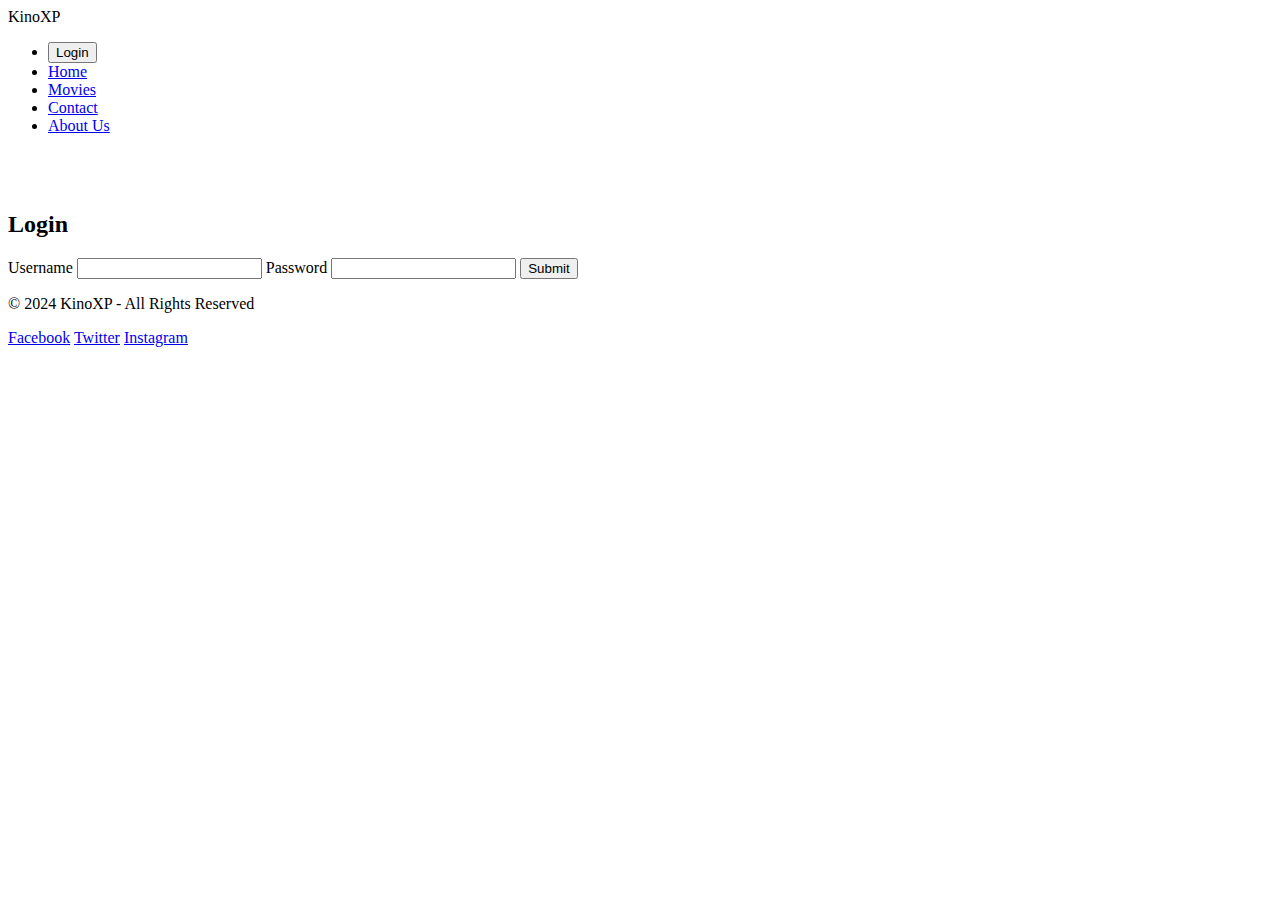
==== src/main/resources/static/index.html @ 239c01c1 "User Api done" ====
<!DOCTYPE html>
<html lang="en">
<head>
  <meta charset="UTF-8">
  <title>KinoXP</title>
  <meta name="viewport" content="width=device-width, initial-scale=1.0">
  <link rel="stylesheet" href="/css/headerFooter.css">
  <link rel="stylesheet" href="/css/loginForm.css">
</head>

<body>
<!-- Header -->
<header>
  <nav>
    <div class="logo">KinoXP</div>
    <ul>
      <li><button id="loginButton">Login</button></li>
      <li><a href="#home">Home</a></li>
      <li><a href="#movies">Movies</a></li>
      <li><a href="#contact">Contact</a></li>
      <li><a href="#about">About Us</a></li>
    </ul>
  </nav>
</header>

<!-- Main content placeholder -->
<div id="content" style="padding: 20px;">
  <!-- Your dynamic content goes here -->
</div>

<!-- Gemmer formen indtil der trykkes. Se css/loginForm + script -->
<div id="loginForm">
  <h2>Login</h2>
  <form id="loginFormElement">
    <label for="username">Username</label>
    <input type="text" id="username" required>

    <label for="password">Password</label>
    <input type="text" id="password" required>

    <button type="submit">Submit</button>
  </form>

  <div id="loginMessage"></div> <!-- Placeholder for success eller fejl-message -->
</div>

<!-- Footer -->
<footer>
  <p>&copy; 2024 KinoXP - All Rights Reserved</p>
  <div class="social-icons">
    <a href="https://facebook.com" target="_blank">Facebook</a>
    <a href="https://twitter.com" target="_blank">Twitter</a>
    <a href="https://instagram.com" target="_blank">Instagram</a>
  </div>
</footer>
<script type="module" src="/js/app.js"></script>
</body>
</html>
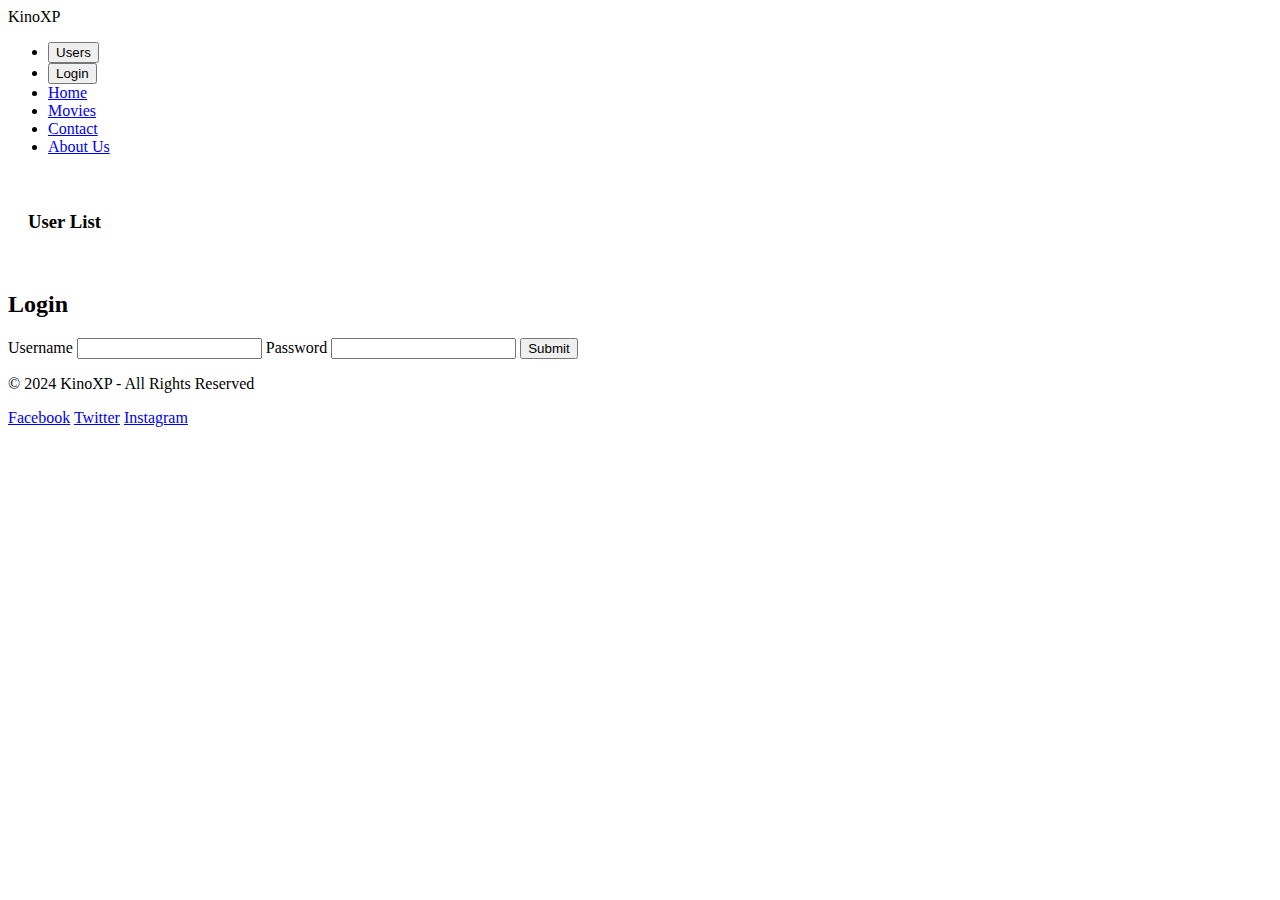
==== commit 25f82f90: "Show userlist when logged in as an Admin" ====
--- a/src/main/resources/static/index.html
+++ b/src/main/resources/static/index.html
@@ -6,6 +6,7 @@
   <meta name="viewport" content="width=device-width, initial-scale=1.0">
   <link rel="stylesheet" href="/css/headerFooter.css">
   <link rel="stylesheet" href="/css/loginForm.css">
+  <link rel="stylesheet" href="/css/userList.css">
 </head>
 
 <body>
@@ -14,6 +15,7 @@
   <nav>
     <div class="logo">KinoXP</div>
     <ul>
+      <li><button id="userListButton">Users</button></li>
       <li><button id="loginButton">Login</button></li>
       <li><a href="#home">Home</a></li>
       <li><a href="#movies">Movies</a></li>
@@ -25,7 +27,12 @@
 
 <!-- Main content placeholder -->
 <div id="content" style="padding: 20px;">
-  <!-- Your dynamic content goes here -->
+  <section id="userListSection">
+    <h3>User List</h3>
+    <ul>
+      <!-- List of users -->
+    </ul>
+  </section>
 </div>
 
 <!-- Gemmer formen indtil der trykkes. Se css/loginForm + script -->
@@ -36,7 +43,7 @@
     <input type="text" id="username" required>
 
     <label for="password">Password</label>
-    <input type="text" id="password" required>
+    <input type="password" id="password" required>
 
     <button type="submit">Submit</button>
   </form>
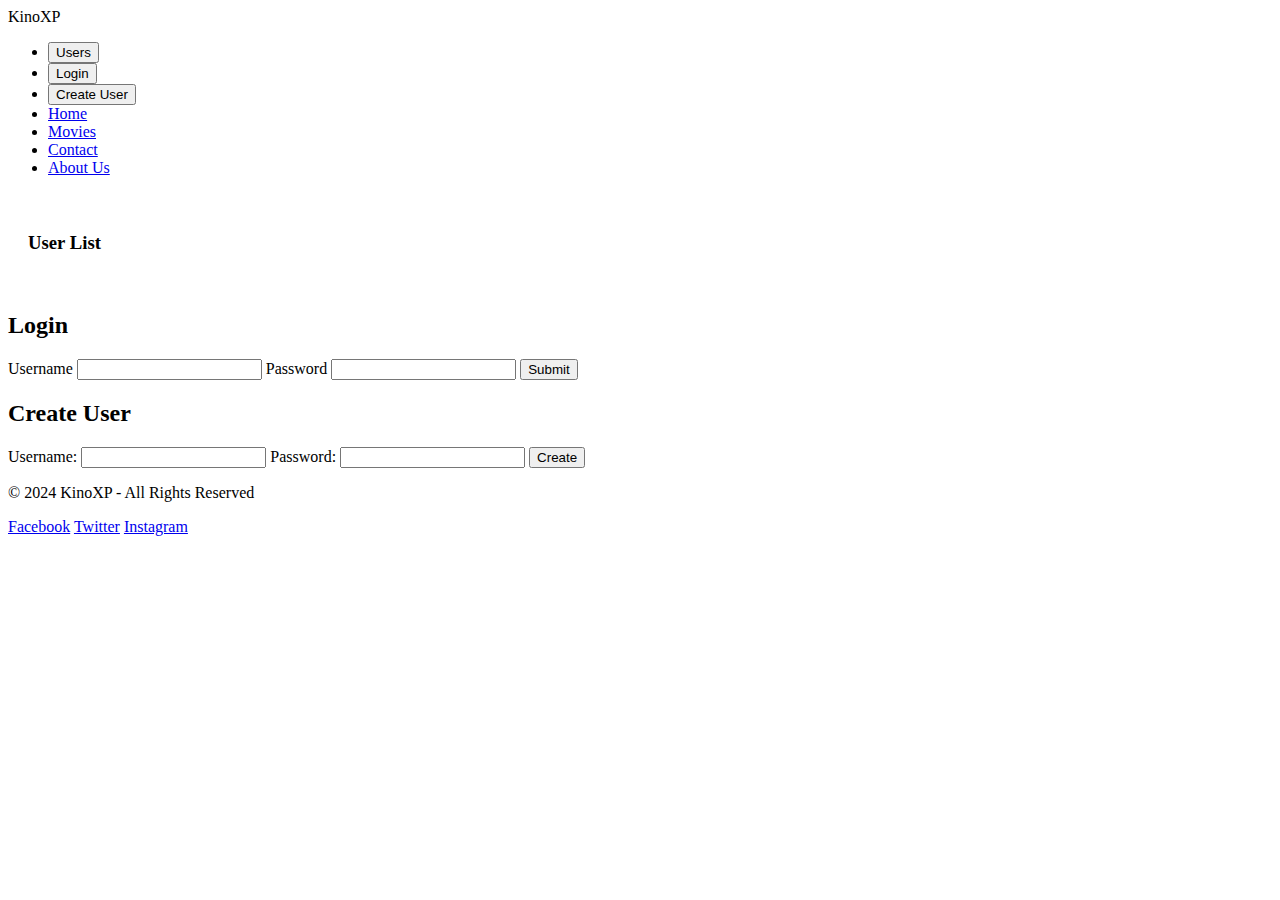
==== commit f0eb575c: "create user functionality" ====
--- a/src/main/resources/static/index.html
+++ b/src/main/resources/static/index.html
@@ -7,6 +7,7 @@
   <link rel="stylesheet" href="/css/headerFooter.css">
   <link rel="stylesheet" href="/css/loginForm.css">
   <link rel="stylesheet" href="/css/userList.css">
+  <link rel="stylesheet" href="/css/createUser.css">
 </head>
 
 <body>
@@ -17,6 +18,7 @@
     <ul>
       <li><button id="userListButton">Users</button></li>
       <li><button id="loginButton">Login</button></li>
+      <li><button id="createUserButton">Create User</button></li>
       <li><a href="#home">Home</a></li>
       <li><a href="#movies">Movies</a></li>
       <li><a href="#contact">Contact</a></li>
@@ -51,6 +53,21 @@
   <div id="loginMessage"></div> <!-- Placeholder for success eller fejl-message -->
 </div>
 
+<div id="createUserForm">
+  <h2>Create User</h2>
+  <form id="createUserFormElement">
+    <label for="newUsername">Username:</label>
+    <input type="text" id="newUsername" required>
+
+    <label for="newPassword">Password:</label>
+    <input type="password" id="newPassword" required>
+
+    <button type="submit">Create</button>
+  </form>
+  <div id="createUserMessage"></div>
+</div>
+
+
 <!-- Footer -->
 <footer>
   <p>&copy; 2024 KinoXP - All Rights Reserved</p>
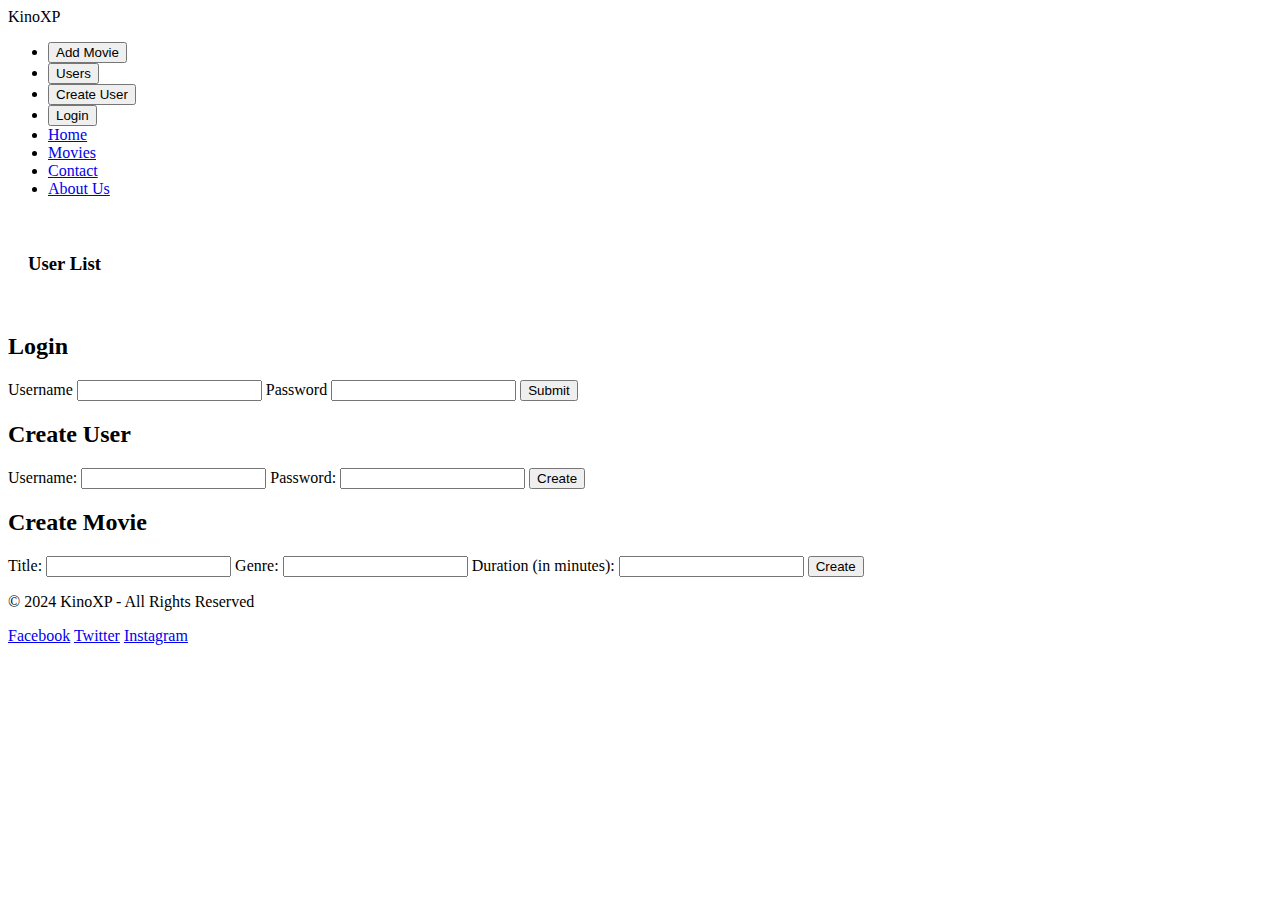
==== commit 07c2cc49: "create movie" ====
--- a/src/main/resources/static/index.html
+++ b/src/main/resources/static/index.html
@@ -8,6 +8,7 @@
   <link rel="stylesheet" href="/css/loginForm.css">
   <link rel="stylesheet" href="/css/userList.css">
   <link rel="stylesheet" href="/css/createUser.css">
+  <link rel="stylesheet" href="/css/createMovie.css">
 </head>
 
 <body>
@@ -16,9 +17,10 @@
   <nav>
     <div class="logo">KinoXP</div>
     <ul>
+      <li><button id="createMovieButton">Add Movie</button></li>
       <li><button id="userListButton">Users</button></li>
+      <li><button id="createUserButton">Create User</button></li>
       <li><button id="loginButton">Login</button></li>
-      <li><button id="createUserButton">Create User</button></li>
       <li><a href="#home">Home</a></li>
       <li><a href="#movies">Movies</a></li>
       <li><a href="#contact">Contact</a></li>
@@ -67,6 +69,24 @@
   <div id="createUserMessage"></div>
 </div>
 
+<div id="createMovieForm">
+  <h2>Create Movie</h2>
+  <form id="createMovieFormElement">
+    <label for="movieTitle">Title:</label>
+    <input type="text" id="movieTitle" required>
+
+    <label for="movieGenre">Genre:</label>
+    <input type="text" id="movieGenre" required>
+
+    <label for="movieDuration">Duration (in minutes):</label>
+    <input type="number" id="movieDuration" required>
+
+    <button type="submit">Create</button>
+  </form>
+  <div id="createMovieMessage"></div> <!-- Placeholder for success or error messages -->
+</div>
+
+
 
 <!-- Footer -->
 <footer>
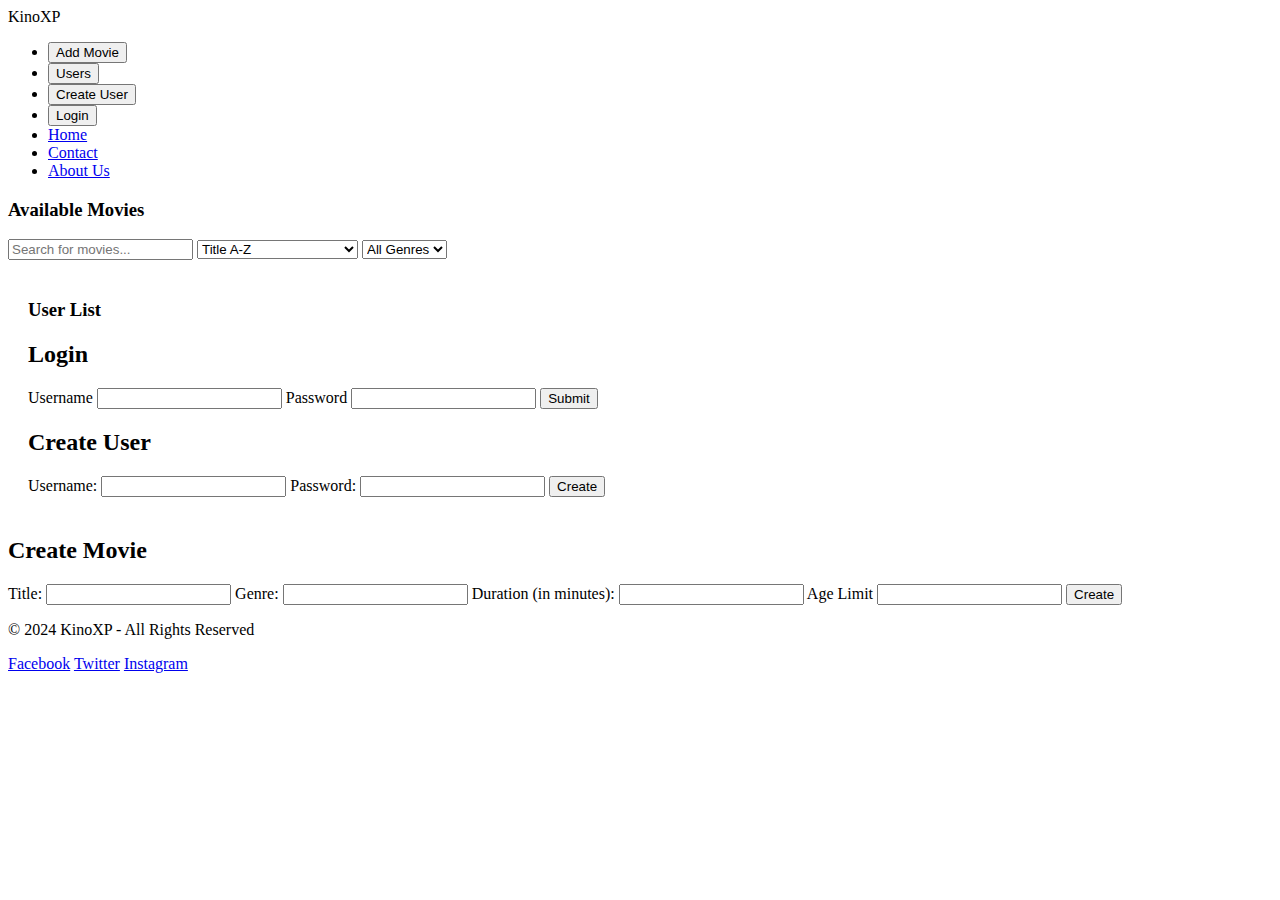
==== commit 6a05f4b1: "show movie list functionality." ====
--- a/src/main/resources/static/index.html
+++ b/src/main/resources/static/index.html
@@ -9,6 +9,8 @@
   <link rel="stylesheet" href="/css/userList.css">
   <link rel="stylesheet" href="/css/createUser.css">
   <link rel="stylesheet" href="/css/createMovie.css">
+  <link rel="stylesheet" href="/css/movieList.css">
+
 </head>
 
 <body>
@@ -22,13 +24,31 @@
       <li><button id="createUserButton">Create User</button></li>
       <li><button id="loginButton">Login</button></li>
       <li><a href="#home">Home</a></li>
-      <li><a href="#movies">Movies</a></li>
       <li><a href="#contact">Contact</a></li>
       <li><a href="#about">About Us</a></li>
     </ul>
   </nav>
 </header>
+<section id="movieListSection">
+  <h3>Available Movies</h3>
 
+  <div id="filter-section">
+
+    <input type="text" id="search-bar" placeholder="Search for movies...">
+    <select id="sort-options">
+      <option value="title-asc">Title A-Z</option>
+      <option value="title-desc">Title Z-A</option>
+      <option value="age-asc">Age Limit (Low to High)</option>
+      <option value="age-desc">Age Limit (High to Low)</option>
+    </select>
+    <select id="genre-filter">
+      <option value="all">All Genres</option>
+    </select>
+
+  </div>
+
+  <div id="movies-container"></div>
+</section>
 <!-- Main content placeholder -->
 <div id="content" style="padding: 20px;">
   <section id="userListSection">
@@ -37,36 +57,37 @@
       <!-- List of users -->
     </ul>
   </section>
-</div>
 
-<!-- Gemmer formen indtil der trykkes. Se css/loginForm + script -->
-<div id="loginForm">
-  <h2>Login</h2>
-  <form id="loginFormElement">
-    <label for="username">Username</label>
-    <input type="text" id="username" required>
+  <!-- Gemmer formen indtil der trykkes. Se css/loginForm + script -->
+  <div id="loginForm">
+    <h2>Login</h2>
+    <form id="loginFormElement">
+      <label for="username">Username</label>
+      <input type="text" id="username" required>
 
-    <label for="password">Password</label>
-    <input type="password" id="password" required>
+      <label for="password">Password</label>
+      <input type="password" id="password" required>
 
-    <button type="submit">Submit</button>
-  </form>
+      <button type="submit">Submit</button>
+    </form>
 
-  <div id="loginMessage"></div> <!-- Placeholder for success eller fejl-message -->
-</div>
+    <div id="loginMessage"></div> <!-- Placeholder for success eller fejl-message -->
+  </div>
 
-<div id="createUserForm">
-  <h2>Create User</h2>
-  <form id="createUserFormElement">
-    <label for="newUsername">Username:</label>
-    <input type="text" id="newUsername" required>
+  <div id="createUserForm">
+    <h2>Create User</h2>
+    <form id="createUserFormElement">
+      <label for="newUsername">Username:</label>
+      <input type="text" id="newUsername" required>
 
-    <label for="newPassword">Password:</label>
-    <input type="password" id="newPassword" required>
+      <label for="newPassword">Password:</label>
+      <input type="password" id="newPassword" required>
 
-    <button type="submit">Create</button>
-  </form>
-  <div id="createUserMessage"></div>
+      <button type="submit">Create</button>
+    </form>
+    <div id="createUserMessage"></div>
+  </div>
+
 </div>
 
 <div id="createMovieForm">
@@ -81,10 +102,15 @@
     <label for="movieDuration">Duration (in minutes):</label>
     <input type="number" id="movieDuration" required>
 
+    <label for="ageLimit">Age Limit</label>
+    <input type="number" id="ageLimit" required>
+
     <button type="submit">Create</button>
   </form>
   <div id="createMovieMessage"></div> <!-- Placeholder for success or error messages -->
 </div>
+
+
 
 
 
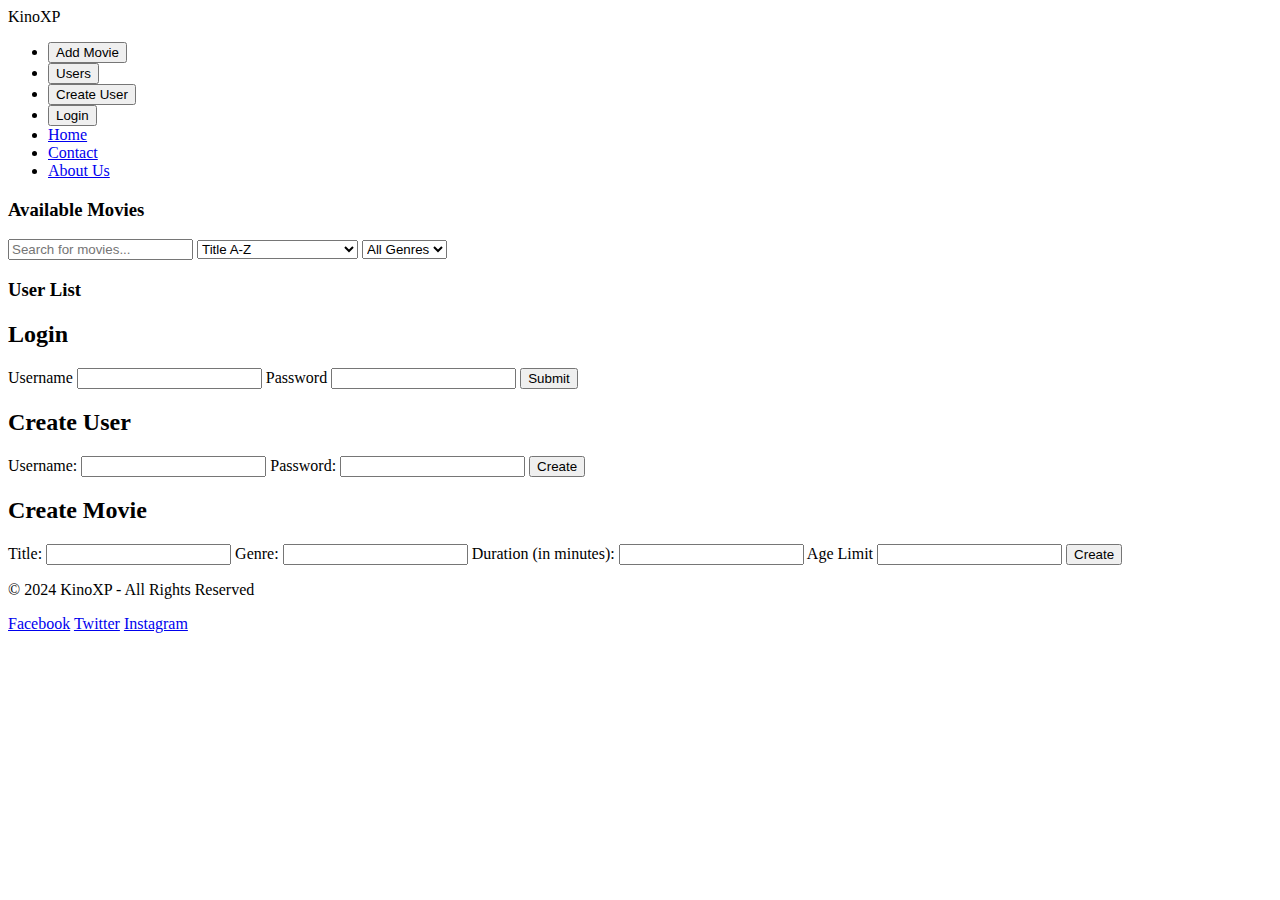
==== commit 5bb02e2a: "Minor changes in flow. Minor changes from kinoXPV1" ====
--- a/src/main/resources/static/index.html
+++ b/src/main/resources/static/index.html
@@ -10,7 +10,6 @@
   <link rel="stylesheet" href="/css/createUser.css">
   <link rel="stylesheet" href="/css/createMovie.css">
   <link rel="stylesheet" href="/css/movieList.css">
-
 </head>
 
 <body>
@@ -31,9 +30,7 @@
 </header>
 <section id="movieListSection">
   <h3>Available Movies</h3>
-
   <div id="filter-section">
-
     <input type="text" id="search-bar" placeholder="Search for movies...">
     <select id="sort-options">
       <option value="title-asc">Title A-Z</option>
@@ -44,76 +41,58 @@
     <select id="genre-filter">
       <option value="all">All Genres</option>
     </select>
-
   </div>
-
   <div id="movies-container"></div>
+  <!-- All movies get dynamically generated here -->
 </section>
-<!-- Main content placeholder -->
-<div id="content" style="padding: 20px;">
+<div id="userListContent">
   <section id="userListSection">
     <h3>User List</h3>
     <ul>
       <!-- List of users -->
     </ul>
   </section>
-
-  <!-- Gemmer formen indtil der trykkes. Se css/loginForm + script -->
-  <div id="loginForm">
-    <h2>Login</h2>
-    <form id="loginFormElement">
-      <label for="username">Username</label>
-      <input type="text" id="username" required>
-
-      <label for="password">Password</label>
-      <input type="password" id="password" required>
-
-      <button type="submit">Submit</button>
-    </form>
-
-    <div id="loginMessage"></div> <!-- Placeholder for success eller fejl-message -->
-  </div>
-
-  <div id="createUserForm">
-    <h2>Create User</h2>
-    <form id="createUserFormElement">
-      <label for="newUsername">Username:</label>
-      <input type="text" id="newUsername" required>
-
-      <label for="newPassword">Password:</label>
-      <input type="password" id="newPassword" required>
-
-      <button type="submit">Create</button>
-    </form>
-    <div id="createUserMessage"></div>
-  </div>
-
 </div>
-
+<!-- Login Form -->
+<div id="loginForm">
+  <h2>Login</h2>
+  <form id="loginFormElement">
+    <label for="username">Username</label>
+    <input type="text" id="username" required>
+    <label for="password">Password</label>
+    <input type="password" id="password" required>
+    <button type="submit">Submit</button>
+  </form>
+  <div id="loginMessage"></div> <!-- Placeholder for success or error messages -->
+</div>
+<!-- Create User Form -->
+<div id="createUserForm">
+  <h2>Create User</h2>
+  <form id="createUserFormElement">
+    <label for="newUsername">Username:</label>
+    <input type="text" id="newUsername" required>
+    <label for="newPassword">Password:</label>
+    <input type="password" id="newPassword" required>
+    <button type="submit">Create</button>
+  </form>
+  <div id="createUserMessage"></div>
+</div>
+<!-- Create Movie Form -->
 <div id="createMovieForm">
   <h2>Create Movie</h2>
   <form id="createMovieFormElement">
     <label for="movieTitle">Title:</label>
     <input type="text" id="movieTitle" required>
-
     <label for="movieGenre">Genre:</label>
     <input type="text" id="movieGenre" required>
-
     <label for="movieDuration">Duration (in minutes):</label>
     <input type="number" id="movieDuration" required>
-
     <label for="ageLimit">Age Limit</label>
     <input type="number" id="ageLimit" required>
-
     <button type="submit">Create</button>
   </form>
   <div id="createMovieMessage"></div> <!-- Placeholder for success or error messages -->
 </div>
-
-
-
-
-
 <!-- Footer -->
 <footer>
   <p>&copy; 2024 KinoXP - All Rights Reserved</p>
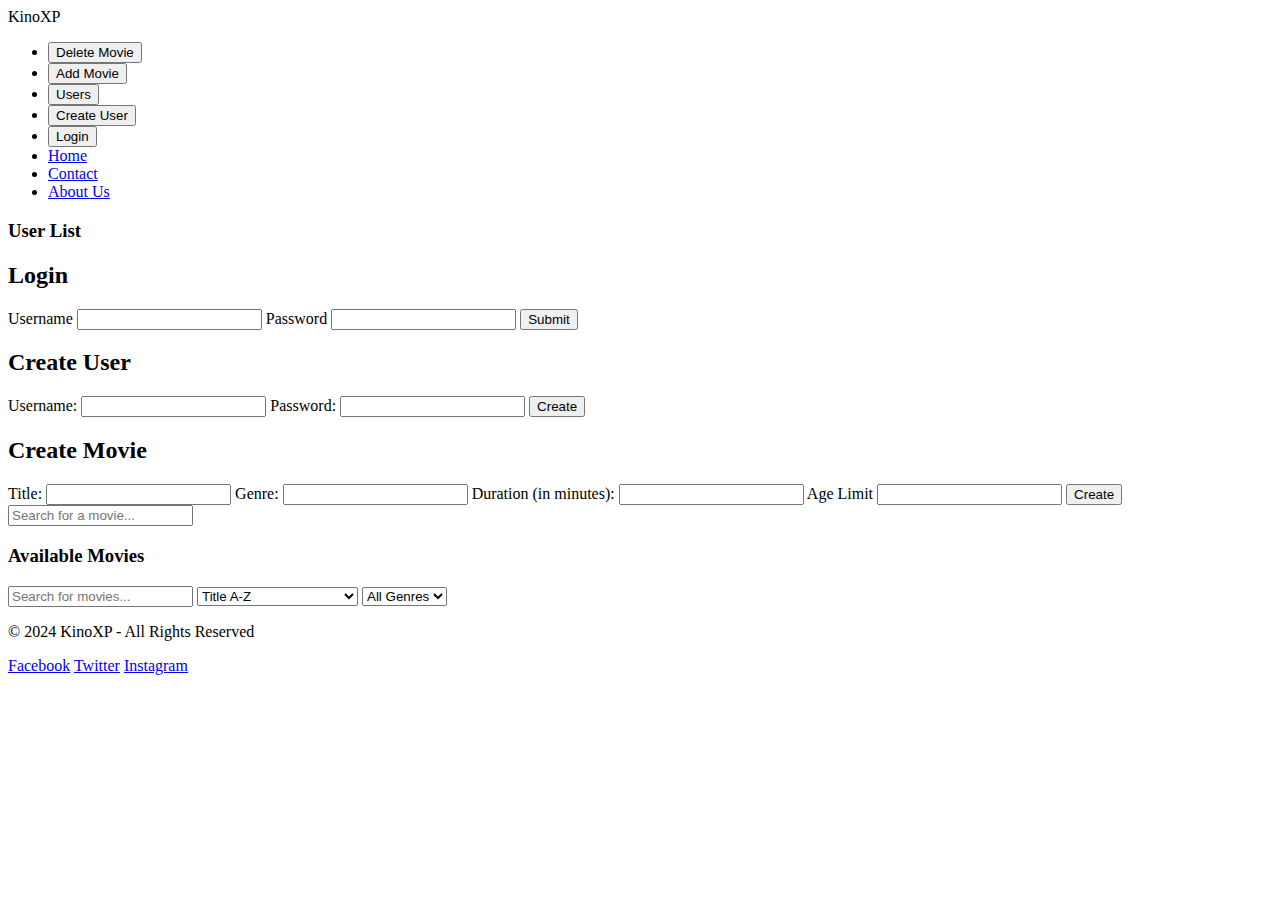
==== commit d9f6a51a: "Implemented delete movie functionality. Added DDL and DML script." ====
--- a/src/main/resources/static/index.html
+++ b/src/main/resources/static/index.html
@@ -4,12 +4,7 @@
   <meta charset="UTF-8">
   <title>KinoXP</title>
   <meta name="viewport" content="width=device-width, initial-scale=1.0">
-  <link rel="stylesheet" href="/css/headerFooter.css">
-  <link rel="stylesheet" href="/css/loginForm.css">
-  <link rel="stylesheet" href="/css/userList.css">
-  <link rel="stylesheet" href="/css/createUser.css">
-  <link rel="stylesheet" href="/css/createMovie.css">
-  <link rel="stylesheet" href="/css/movieList.css">
+  <link rel="stylesheet" href="/css/main.css">
 </head>
 
 <body>
@@ -18,6 +13,7 @@
   <nav>
     <div class="logo">KinoXP</div>
     <ul>
+      <li><button id="deleteMovieButton">Delete Movie</button></li>
       <li><button id="createMovieButton">Add Movie</button></li>
       <li><button id="userListButton">Users</button></li>
       <li><button id="createUserButton">Create User</button></li>
@@ -28,23 +24,7 @@
     </ul>
   </nav>
 </header>
-<section id="movieListSection">
-  <h3>Available Movies</h3>
-  <div id="filter-section">
-    <input type="text" id="search-bar" placeholder="Search for movies...">
-    <select id="sort-options">
-      <option value="title-asc">Title A-Z</option>
-      <option value="title-desc">Title Z-A</option>
-      <option value="age-asc">Age Limit (Low to High)</option>
-      <option value="age-desc">Age Limit (High to Low)</option>
-    </select>
-    <select id="genre-filter">
-      <option value="all">All Genres</option>
-    </select>
-  </div>
-  <div id="movies-container"></div>
-  <!-- All movies get dynamically generated here -->
-</section>
+
 <div id="userListContent">
   <section id="userListSection">
     <h3>User List</h3>
@@ -93,6 +73,32 @@
   </form>
   <div id="createMovieMessage"></div> <!-- Placeholder for success or error messages -->
 </div>
+<!-- Search bar and results -->
+<div id="searchContainer">
+  <input type="text" id="searchBar" placeholder="Search for a movie...">
+  <ul id="movieList">
+    <!-- Movie items to be deleted will be populated here -->
+  </ul>
+</div>
+
+
+<section id="movieListSection">
+  <h3>Available Movies</h3>
+  <div id="filter-section">
+    <input type="text" id="search-bar" placeholder="Search for movies...">
+    <select id="sort-options">
+      <option value="title-asc">Title A-Z</option>
+      <option value="title-desc">Title Z-A</option>
+      <option value="age-asc">Age Limit (Low to High)</option>
+      <option value="age-desc">Age Limit (High to Low)</option>
+    </select>
+    <select id="genre-filter">
+      <option value="all">All Genres</option>
+    </select>
+  </div>
+  <div id="movies-container"></div>
+  <!-- All movies get dynamically generated here -->
+</section>
 <!-- Footer -->
 <footer>
   <p>&copy; 2024 KinoXP - All Rights Reserved</p>
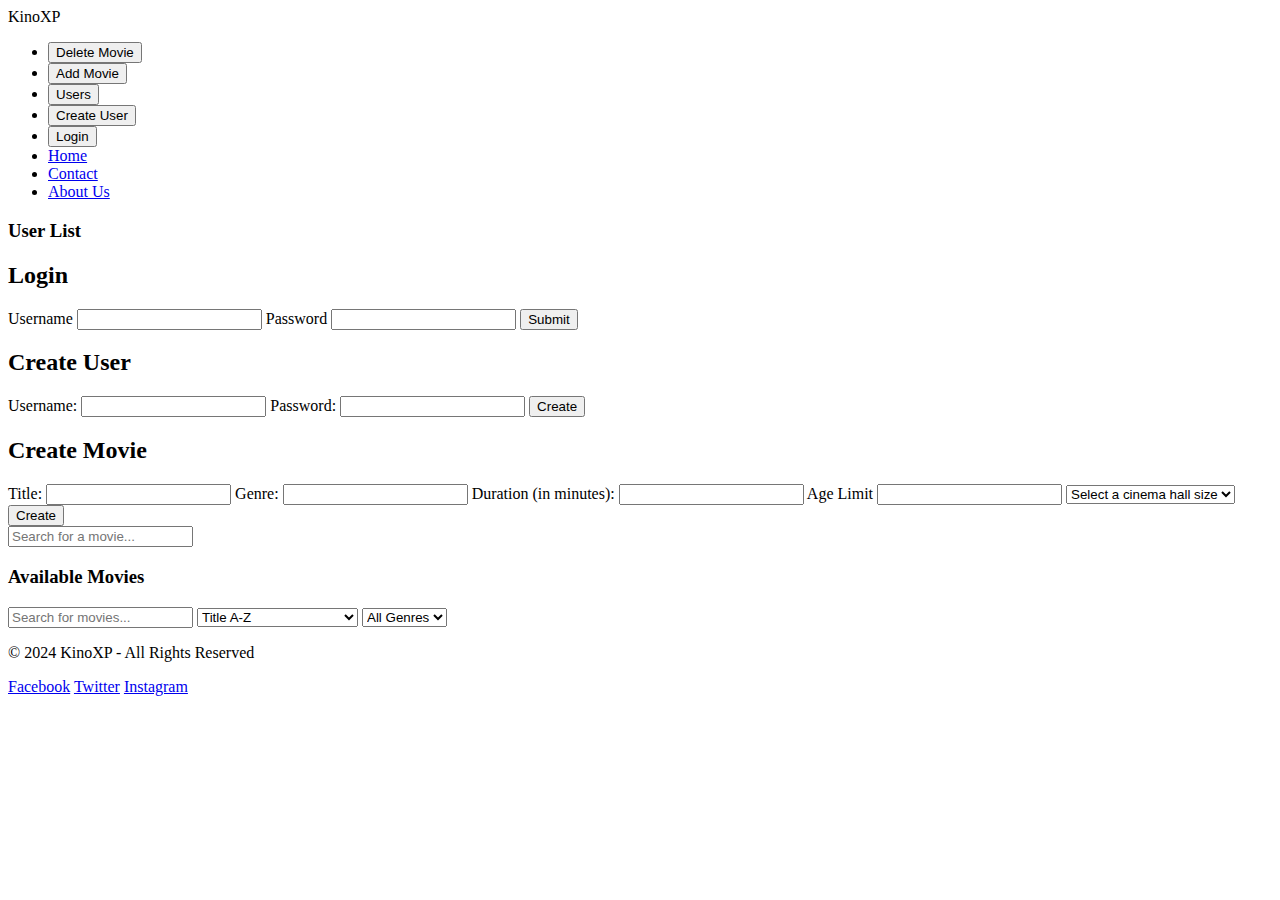
==== commit ecd8296c: "When adding a new movie u can now choose between the small or large cinema hall. Correctly adds the " ====
--- a/src/main/resources/static/index.html
+++ b/src/main/resources/static/index.html
@@ -63,12 +63,22 @@
   <form id="createMovieFormElement">
     <label for="movieTitle">Title:</label>
     <input type="text" id="movieTitle" required>
+
     <label for="movieGenre">Genre:</label>
     <input type="text" id="movieGenre" required>
+
     <label for="movieDuration">Duration (in minutes):</label>
     <input type="number" id="movieDuration" required>
+
     <label for="ageLimit">Age Limit</label>
     <input type="number" id="ageLimit" required>
+
+    <select id="cinemaHall" required>
+      <option value="" disabled selected>Select a cinema hall size</option>
+      <option value="large">Large</option>
+      <option value="small">Small</option>
+    </select>
+
     <button type="submit">Create</button>
   </form>
   <div id="createMovieMessage"></div> <!-- Placeholder for success or error messages -->
